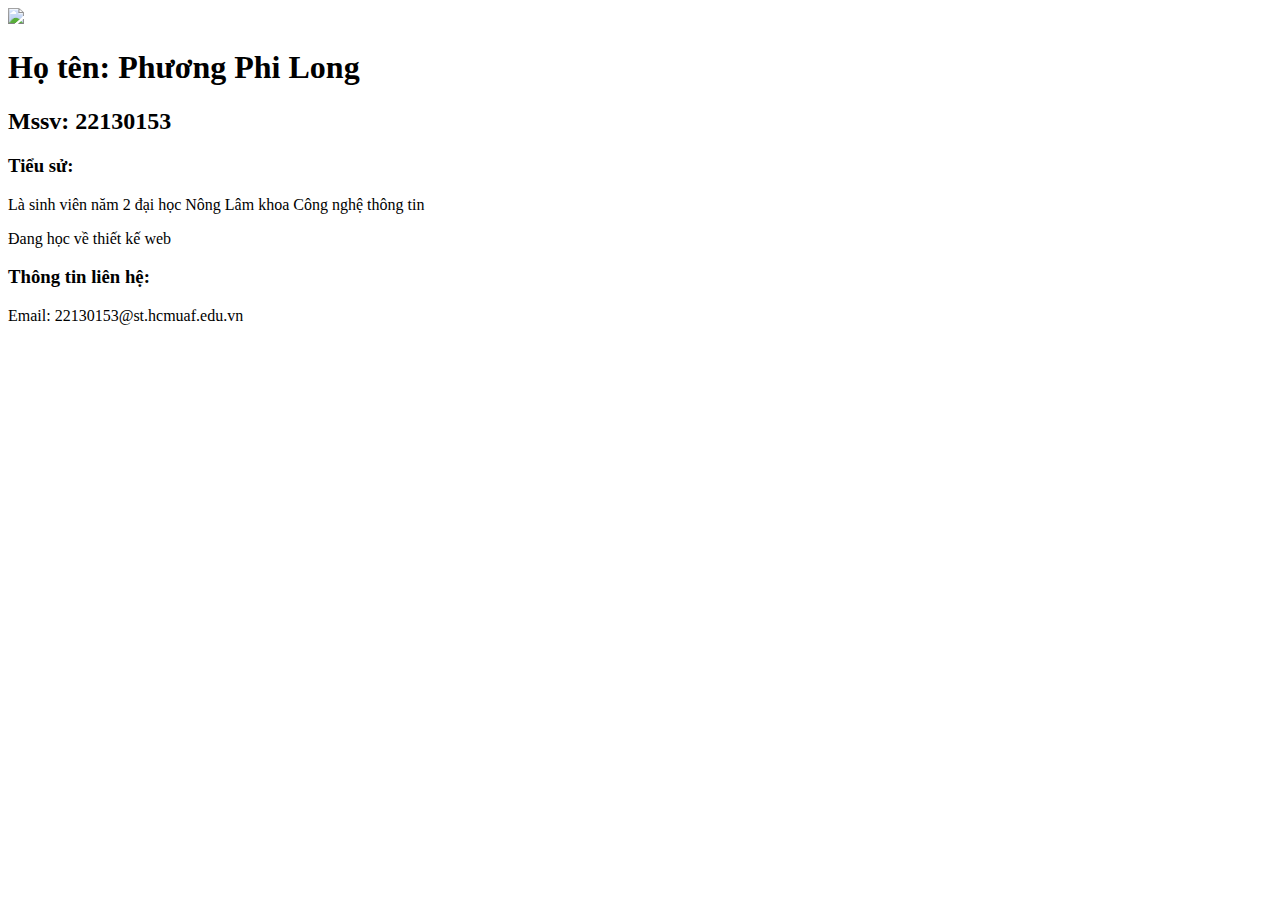
==== about.html @ d11ef6f0 "Create about.html" ====
<!DOCTYPE html>
<html lang="en">

<head>
    <meta charset="UTF-8">
    <title>about</title>
    <meta name="viewport" content="width=device-width, initial-scale=1.0">
    <link rel="stylesheet" href="style2.css">
</head>

<body>
    <header class="header">
        <img id="long_img" src="long_img.jpg" alt=" " width="70" height="90">
        <div class="intro">
            <h1>Họ tên: Phương Phi Long</h1>
            <h2>Mssv: 22130153</h2>
        </div>
    </header>
    <section class="info">
        <div class="info-content">
            <h3>Tiểu sử:</h3>
            <p>Là sinh viên năm 2 đại học Nông Lâm khoa Công nghệ thông tin<p>
            <p>Đang học về thiết kế web</p>
            <h3>Thông tin liên hệ:</h3>
            <p>Email: 22130153@st.hcmuaf.edu.vn</p>
        </div>
    </section>
</body>
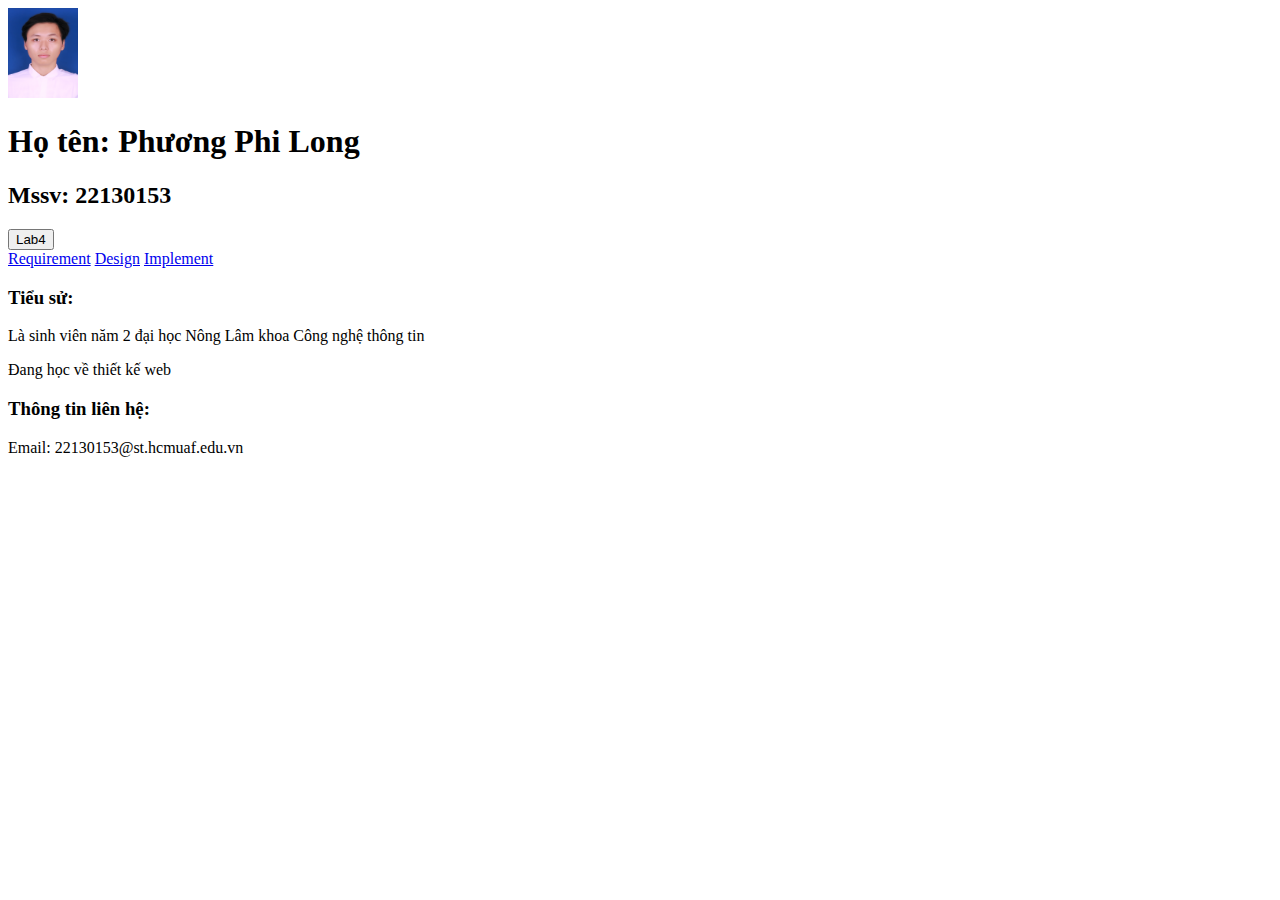
==== commit 6954cd05: "Update about.html" ====
--- a/about.html
+++ b/about.html
@@ -1,11 +1,10 @@
 <!DOCTYPE html>
 <html lang="en">
-
 <head>
     <meta charset="UTF-8">
     <title>about</title>
     <meta name="viewport" content="width=device-width, initial-scale=1.0">
-    <link rel="stylesheet" href="style2.css">
+    <link rel="stylesheet" href="aboutStyle.css">
 </head>
 
 <body>
@@ -15,11 +14,20 @@
             <h1>Họ tên: Phương Phi Long</h1>
             <h2>Mssv: 22130153</h2>
         </div>
+        <div class="menu">
+            <button class="dropbtn">Lab4</button>
+            <div class="dropdown-content">
+                <a href="requirement.html">Requirement</a>
+                <a href="design.html">Design</a>
+                <a href="implement.html">Implement</a>
+            </div>
+        </div>
     </header>
     <section class="info">
         <div class="info-content">
             <h3>Tiểu sử:</h3>
-            <p>Là sinh viên năm 2 đại học Nông Lâm khoa Công nghệ thông tin<p>
+            <p>Là sinh viên năm 2 đại học Nông Lâm khoa Công nghệ thông tin
+            <p>
             <p>Đang học về thiết kế web</p>
             <h3>Thông tin liên hệ:</h3>
             <p>Email: 22130153@st.hcmuaf.edu.vn</p>
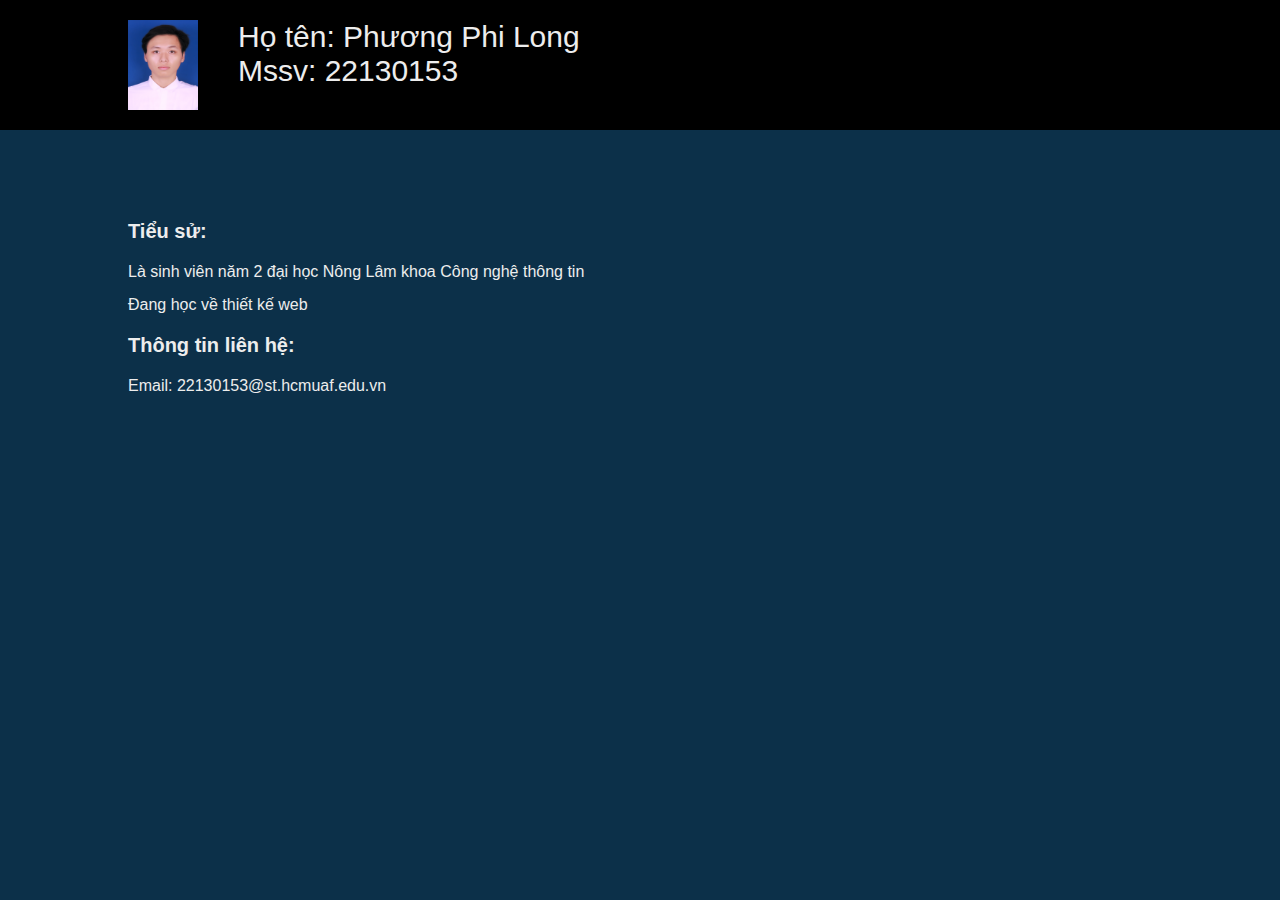
==== commit 2879afd8: "Update about.html" ====
--- a/about.html
+++ b/about.html
@@ -14,14 +14,6 @@
             <h1>Họ tên: Phương Phi Long</h1>
             <h2>Mssv: 22130153</h2>
         </div>
-        <div class="menu">
-            <button class="dropbtn">Lab4</button>
-            <div class="dropdown-content">
-                <a href="requirement.html">Requirement</a>
-                <a href="design.html">Design</a>
-                <a href="implement.html">Implement</a>
-            </div>
-        </div>
     </header>
     <section class="info">
         <div class="info-content">
--- a/aboutStyle.css
+++ b/aboutStyle.css
@@ -0,0 +1,102 @@
+* {
+    margin: 0;
+    padding: 0;
+    box-sizing: border-box;
+    font-family: Arial, Helvetica, sans-serif;
+}
+
+body {
+    background-color: #0c3049;
+    color: #ededed
+}
+
+.header {
+    top: 0;
+    left: 0;
+    position: fixed;
+    padding: 20px 10%;
+    width: 100%;
+    z-index: 100;
+    background-color: black;
+    display: flex;
+}
+
+.intro {
+    padding-left: 40px;
+}
+
+.intro h1 {
+    font-size: 30px;
+    font-weight: 500;
+}
+
+.intro h2 {
+    font-size: 30px;
+    font-weight: 500;
+}
+
+.info {
+    position: relative;
+    width: 100%;
+    justify-content: space-between;
+    height: 100vh;
+    align-items: center;
+    padding: 200px 10%;
+}
+
+.info-content {
+    max-width: 650px;
+}
+
+.info-content h3 {
+    font-size: 20px;
+    font-weight: 600;
+    margin: 20px 0;
+}
+
+.info-content p {
+    font-size: 16px;
+    font-weight: 400;
+    margin: 15px 0;
+}
+
+.menu {
+    position: relative;
+    display: inline-block;
+    left: 450px;
+}
+
+.menu button {
+    background-color: rgb(255, 255, 255);
+    padding: 10px 15px;
+    font-size: 20px;
+    border: none;
+    cursor: pointer;
+}
+
+.menu a {
+    display: block;
+    color: black;
+    text-decoration: none;
+    padding: 10px 15px;
+}
+
+.menu .dropdown-content {
+    display: none;
+    position: absolute;
+    background-color: rgb(199, 195, 195);
+    min-width: 100px;
+    box-shadow: 2px 2px 5px hsla(0, 0%, 0%, 0.8);
+}
+
+.dropdown-content a:hover {
+    background-color: #f1f1f1
+}
+
+.menu:hover .dropdown-content {
+    display: block;
+}
+
+.menu:hover .dropbtn {
+    background-color: #3e8e41;
+}
